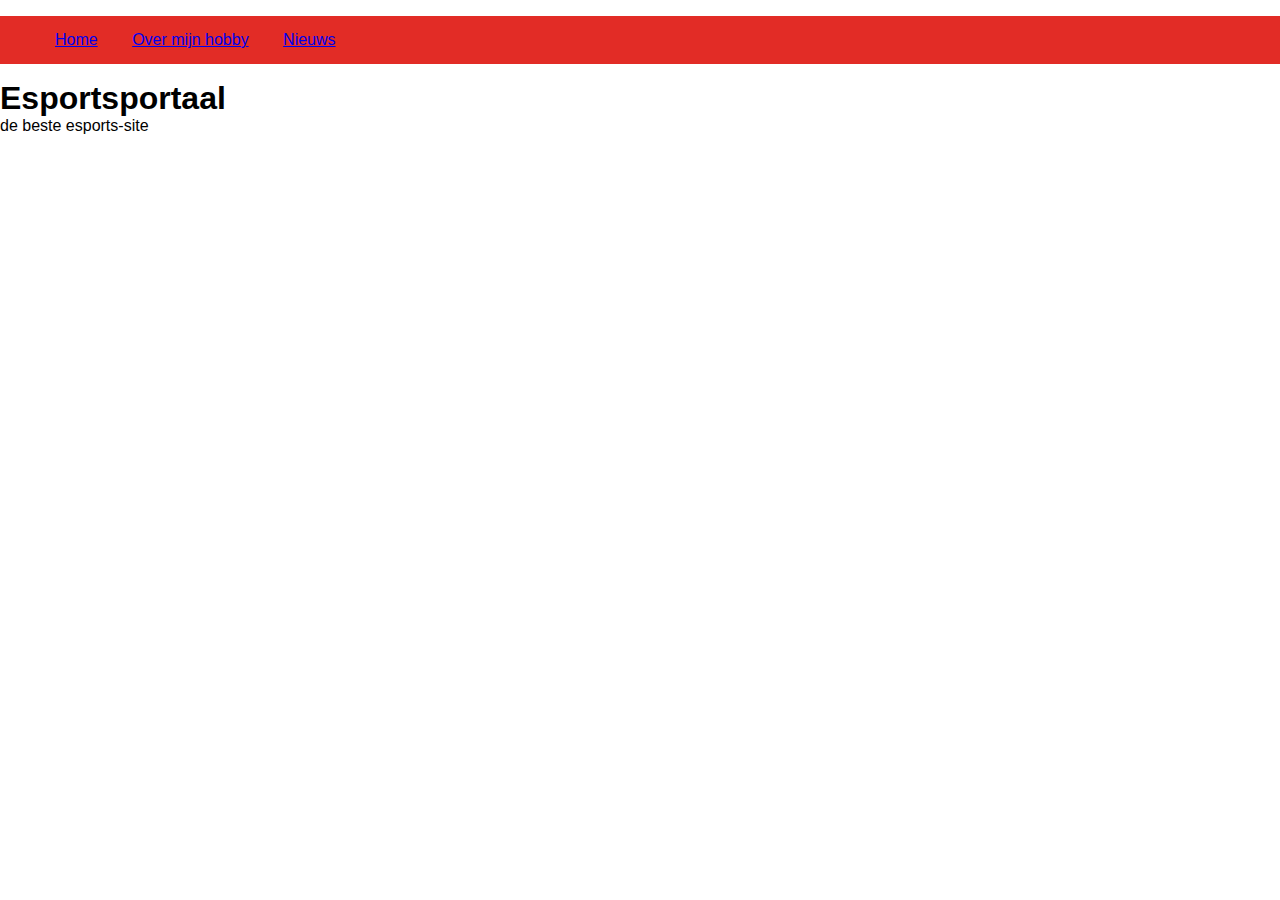
==== index.html @ 47ee24e8 "." ====
<!DOCTYPE html>
<html lang="NL-nl">
<head>
	<link rel="stylesheet" type="text/css" href="style.css">
	<title>Esportportaal</title>
	<meta charset="utf-8">
<body>
<header>
	<nav>
		<ul>
			<li><a href="index.html">Home</a></li>
			<li><a href="hobby.html">Over mijn hobby</a></li>
			<li><a href="Nieuws.html">Nieuws</a></li>
		</ul>	
	</nav>
</header>
 <main>
 	<h1>Esportsportaal</h1>
 	<p>de beste esports-site</p>
 </main>

<footer>
		
</footer>

</body>
</html>
---- style.css ----
body{
	font-family: sans-serif;
	margin:0 auto;
}
main h1{
	font-size: 200%;
	margin: 0 auto;
}
ul li{
	display: inline-block;
	color: #7700ff;
	padding: 15px;

}
header{
	background-color: #e22c26;
}
main p {
margin: 0 auto;
text-decoration: none;
}
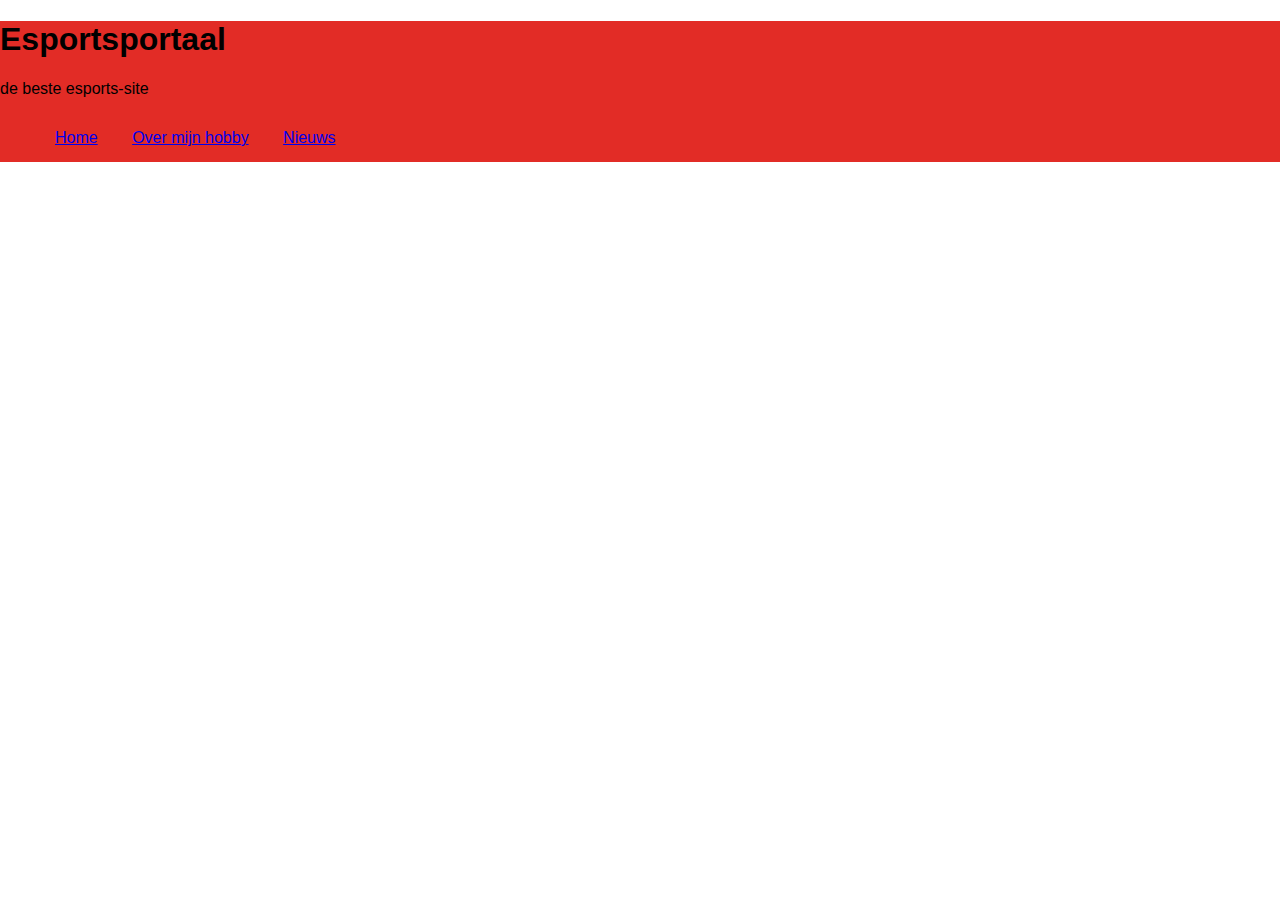
==== commit 0d784cd9: "0,5" ====
--- a/index.html
+++ b/index.html
@@ -4,8 +4,11 @@
 	<link rel="stylesheet" type="text/css" href="style.css">
 	<title>Esportportaal</title>
 	<meta charset="utf-8">
+</head>
 <body>
 <header>
+	<h1>Esportsportaal</h1>
+	<p>de beste esports-site</p>
 	<nav>
 		<ul>
 			<li><a href="index.html">Home</a></li>
@@ -15,8 +18,6 @@
 	</nav>
 </header>
  <main>
- 	<h1>Esportsportaal</h1>
- 	<p>de beste esports-site</p>
  </main>
 
 <footer>
--- a/style.css
+++ b/style.css
@@ -18,4 +18,7 @@
 main p {
 margin: 0 auto;
 text-decoration: none;
+}
+main h1{
+
 }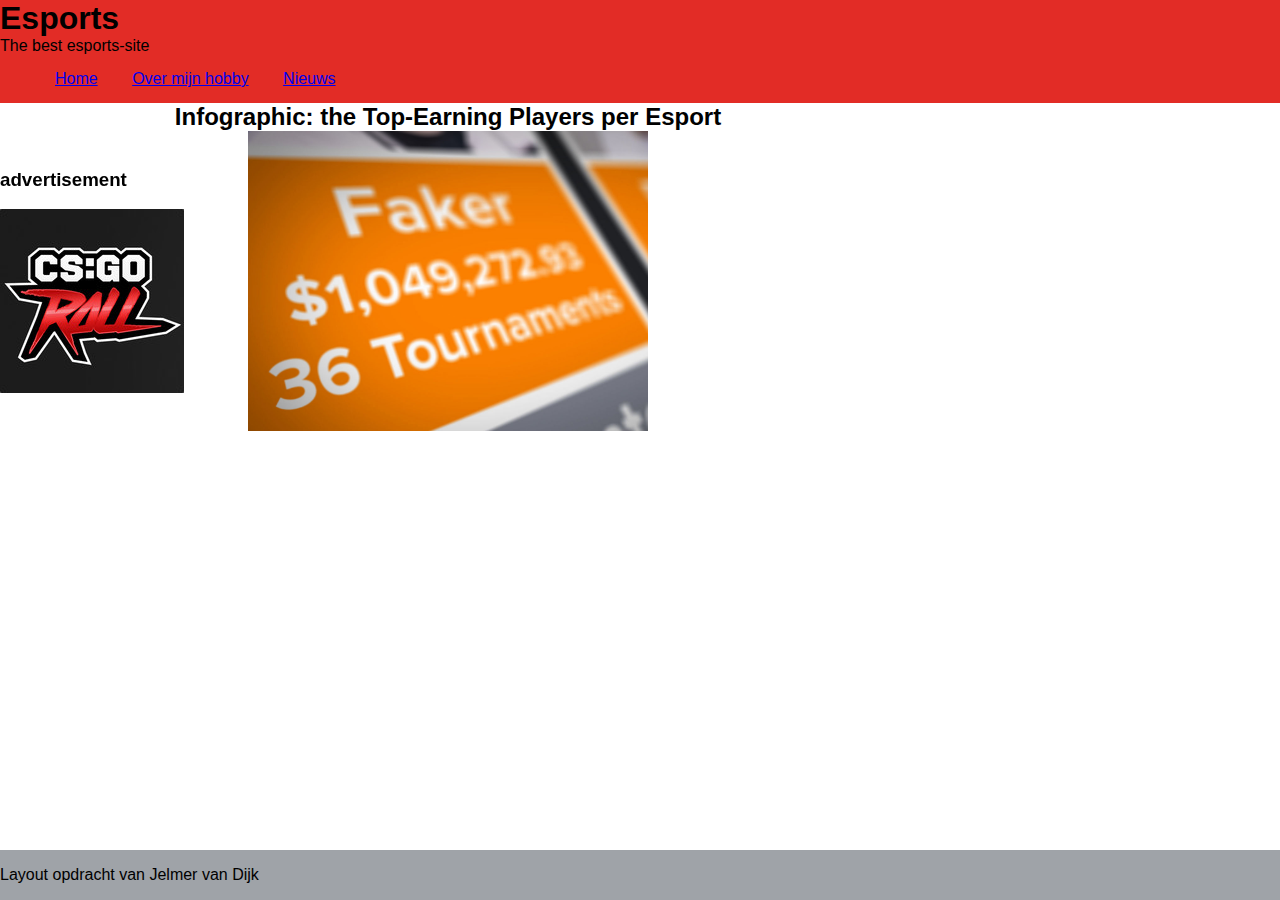
==== commit c1ec4653: "0,6" ====
--- a/index.html
+++ b/index.html
@@ -6,23 +6,38 @@
 	<meta charset="utf-8">
 </head>
 <body>
-<header>
-	<h1>Esportsportaal</h1>
-	<p>de beste esports-site</p>
-	<nav>
-		<ul>
-			<li><a href="index.html">Home</a></li>
-			<li><a href="hobby.html">Over mijn hobby</a></li>
-			<li><a href="Nieuws.html">Nieuws</a></li>
-		</ul>	
-	</nav>
-</header>
- <main>
- </main>
+	<div id="wrapper">
+		<header>
+			<h1>Esports</h1>
+			<p>The best esports-site</p>
+			<nav>
+				<ul>
+					<li><a href="index.html">Home</a></li>
+					<li><a href="hobby.html">Over mijn hobby</a></li>
+					<li><a href="Nieuws.html">Nieuws</a></li>
+				</ul>	
+			</nav>
+		</header>
+ 		<section>
+ 			<article>
+ 				<h2>Infographic: the Top-Earning Players per Esport</h2>
+ 				<a href="earning.html">
+ 				<img src="1.jpg" alt="faker" id="faker"> </a>
+ 			</article>
 
-<footer>
-		
-</footer>
+		</section>
+		<aside>
+ 			<h3>advertisement</h3>
+ 			<a href="https://csgoroll.com/promo/76561198088426296">
+ 			<img src="ad1.jpg" alt="csgo roll een gok website">
+ 			</a>
+		</aside>
+ 
 
+		<footer>
+		<p>Layout opdracht van Jelmer van Dijk</p>
+
+		</footer>
+	</div>
 </body>
 </html>--- a/style.css
+++ b/style.css
@@ -14,11 +14,69 @@
 }
 header{
 	background-color: #e22c26;
+	margin: 0 auto;
 }
-main p {
-margin: 0 auto;
-text-decoration: none;
+
+
+article img{
+	width: 400px;
+	height: 800px;
 }
-main h1{
 
-}+#faker{
+	width: 400px;
+	height: 300px;
+	display: block;
+	margin: auto;	
+}
+
+
+aside{
+  position: fixed;
+  float:left;
+  width:25%;
+  top: 150px;
+  bottom: 0px;
+}
+
+footer{
+	position: fixed;
+    bottom: 0;
+    width: 100%;
+    background-color: #9fa3a8;
+    margin: 0px;
+}
+section{
+	text-align: center;
+	margin-bottom: 50px
+}
+#wrapper{
+	align-items: flex-start;
+}
+
+section h2{
+	margin: 0 auto;
+}
+header h1{margin: 0 auto;
+
+}
+header p{
+	margin: 0 auto;
+}
+
+header ul{
+	margin: 0 auto;
+}
+section p{
+	margin: 0 auto;
+	width: 50;
+	text-align:left;
+}
+section h3{
+	margin: 0 auto;
+	width: 50;
+	text-align:left;
+}
+section{
+	width: 70%;
+}
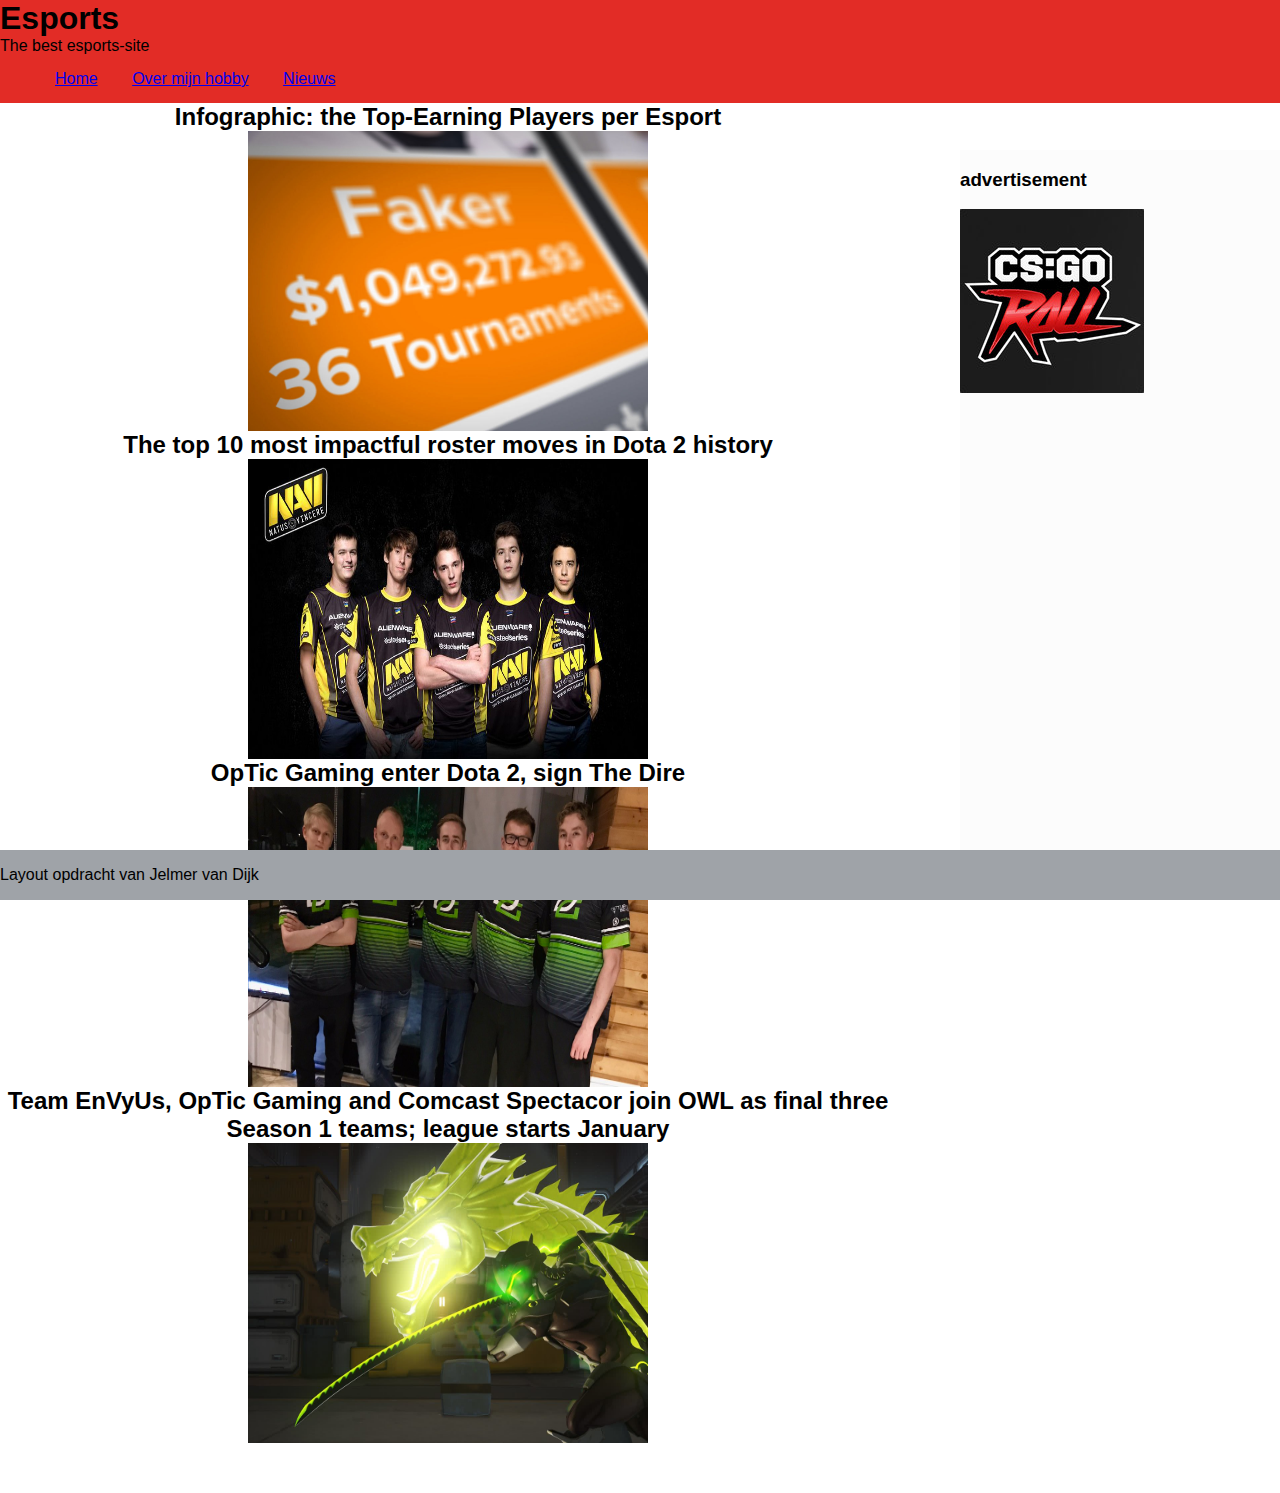
==== commit 10800f03: "0,7" ====
--- a/index.html
+++ b/index.html
@@ -6,7 +6,7 @@
 	<meta charset="utf-8">
 </head>
 <body>
-	<div id="wrapper">
+	
 		<header>
 			<h1>Esports</h1>
 			<p>The best esports-site</p>
@@ -21,23 +21,42 @@
  		<section>
  			<article>
  				<h2>Infographic: the Top-Earning Players per Esport</h2>
- 				<a href="earning.html">
- 				<img src="1.jpg" alt="faker" id="faker"> </a>
+ 				<a href="earning.html" >
+ 				<img src="1.jpg" alt="faker"  class="faker"> </a>
  			</article>
-
+ 			<article>
+ 				<h2>The top 10 most impactful roster moves in Dota 2 history</h2>
+ 				<a href="top10.html">
+ 				<img src="3.jpg" alt="navi" class="faker">
+ 				</a>
+ 			</article>
+ 			<article>
+ 				<h2>OpTic Gaming enter Dota 2, sign The Dire</h2>
+ 				<a href="ppd.html">
+ 					<img src="4.jpg" alt="optic squad" class=faker>
+ 				</a>
+ 			</article>
+ 			<article>
+ 				<h2>Team EnVyUs, OpTic Gaming and Comcast Spectacor join OWL as final three Season 1 teams; league starts January</h2>
+ 				<a href="overwatch.html">
+ 					<img src="5.jpg" alt="overwatch" class="faker">
+ 				</a>
+ 			</article>
+ 			<article>
+ 				
+ 			</article>
 		</section>
 		<aside>
  			<h3>advertisement</h3>
  			<a href="https://csgoroll.com/promo/76561198088426296">
- 			<img src="ad1.jpg" alt="csgo roll een gok website">
- 			</a>
+ 			<img src="ad1.jpg" alt="csgo roll een gok website"> </a>
+ 		
 		</aside>
  
 
 		<footer>
 		<p>Layout opdracht van Jelmer van Dijk</p>
-
 		</footer>
-	</div>
+	
 </body>
 </html>--- a/style.css
+++ b/style.css
@@ -23,7 +23,7 @@
 	height: 800px;
 }
 
-#faker{
+.faker{
 	width: 400px;
 	height: 300px;
 	display: block;
@@ -33,10 +33,12 @@
 
 aside{
   position: fixed;
-  float:left;
+  float: right;
   width:25%;
   top: 150px;
   bottom: 0px;
+  right: 0px;
+  background-color: #fcfcfc;
 }
 
 footer{
@@ -80,3 +82,7 @@
 section{
 	width: 70%;
 }
+#stadion{
+	width: 1000px;
+	height: 500px;
+}
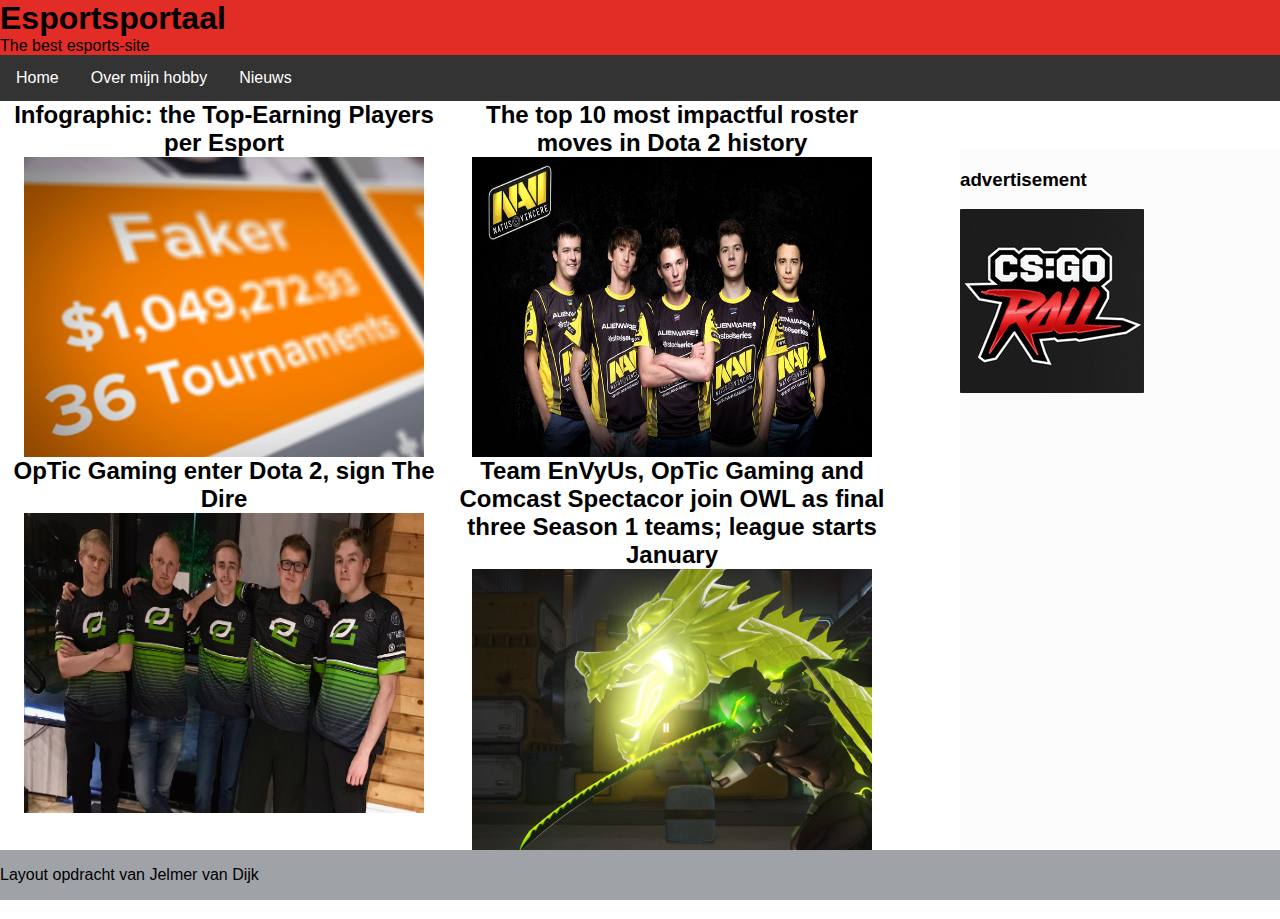
==== commit f34bf529: "0,8" ====
--- a/index.html
+++ b/index.html
@@ -8,7 +8,7 @@
 <body>
 	
 		<header>
-			<h1>Esports</h1>
+			<h1>Esportsportaal</h1>
 			<p>The best esports-site</p>
 			<nav>
 				<ul>
@@ -18,32 +18,28 @@
 				</ul>	
 			</nav>
 		</header>
- 		<section>
- 			<article>
+ 		<section class="main" >
+ 			<article class="child">
  				<h2>Infographic: the Top-Earning Players per Esport</h2>
  				<a href="earning.html" >
- 				<img src="1.jpg" alt="faker"  class="faker"> </a>
+ 				<img src="1.jpg" alt="faker"  class="faker"></a>
  			</article>
- 			<article>
+ 			<article class="child">
  				<h2>The top 10 most impactful roster moves in Dota 2 history</h2>
  				<a href="top10.html">
- 				<img src="3.jpg" alt="navi" class="faker">
+ 				<img src="3.jpg" alt="navi" class="faker"></a>
+ 			</article>
+ 			<article class="child">
+ 				<h2>OpTic Gaming enter Dota 2, sign The Dire</h2>
+ 				<a href="ppd.html">
+ 					<img src="4.jpg" alt="optic squad" class="faker">
  				</a>
  			</article>
- 			<article>
- 				<h2>OpTic Gaming enter Dota 2, sign The Dire</h2>
- 				<a href="ppd.html">
- 					<img src="4.jpg" alt="optic squad" class=faker>
- 				</a>
- 			</article>
- 			<article>
+ 			<article class="child">
  				<h2>Team EnVyUs, OpTic Gaming and Comcast Spectacor join OWL as final three Season 1 teams; league starts January</h2>
  				<a href="overwatch.html">
  					<img src="5.jpg" alt="overwatch" class="faker">
  				</a>
- 			</article>
- 			<article>
- 				
  			</article>
 		</section>
 		<aside>
--- a/style.css
+++ b/style.css
@@ -1,17 +1,28 @@
 body{
 	font-family: sans-serif;
 	margin:0 auto;
-}
-main h1{
-	font-size: 200%;
-	margin: 0 auto;
-}
-ul li{
-	display: inline-block;
-	color: #7700ff;
-	padding: 15px;
 
 }
+ul {
+    list-style-type: none;
+    margin: 0;
+    padding: 0;
+    overflow: hidden;
+    background-color: #333;
+}
+
+li {
+    float: left;
+}
+
+li a {
+    display: block;
+    color: white;
+    text-align: center;
+    padding: 14px 16px;
+    text-decoration: none;
+}
+
 header{
 	background-color: #e22c26;
 	margin: 0 auto;
@@ -52,10 +63,6 @@
 	text-align: center;
 	margin-bottom: 50px
 }
-#wrapper{
-	align-items: flex-start;
-}
-
 section h2{
 	margin: 0 auto;
 }
@@ -86,3 +93,14 @@
 	width: 1000px;
 	height: 500px;
 }
+.optic{
+	text-align: left;
+}
+.main{
+	display: flex;
+	flex-wrap: wrap;
+}
+.child{
+	width: 50%;
+	margin: 0px;
+}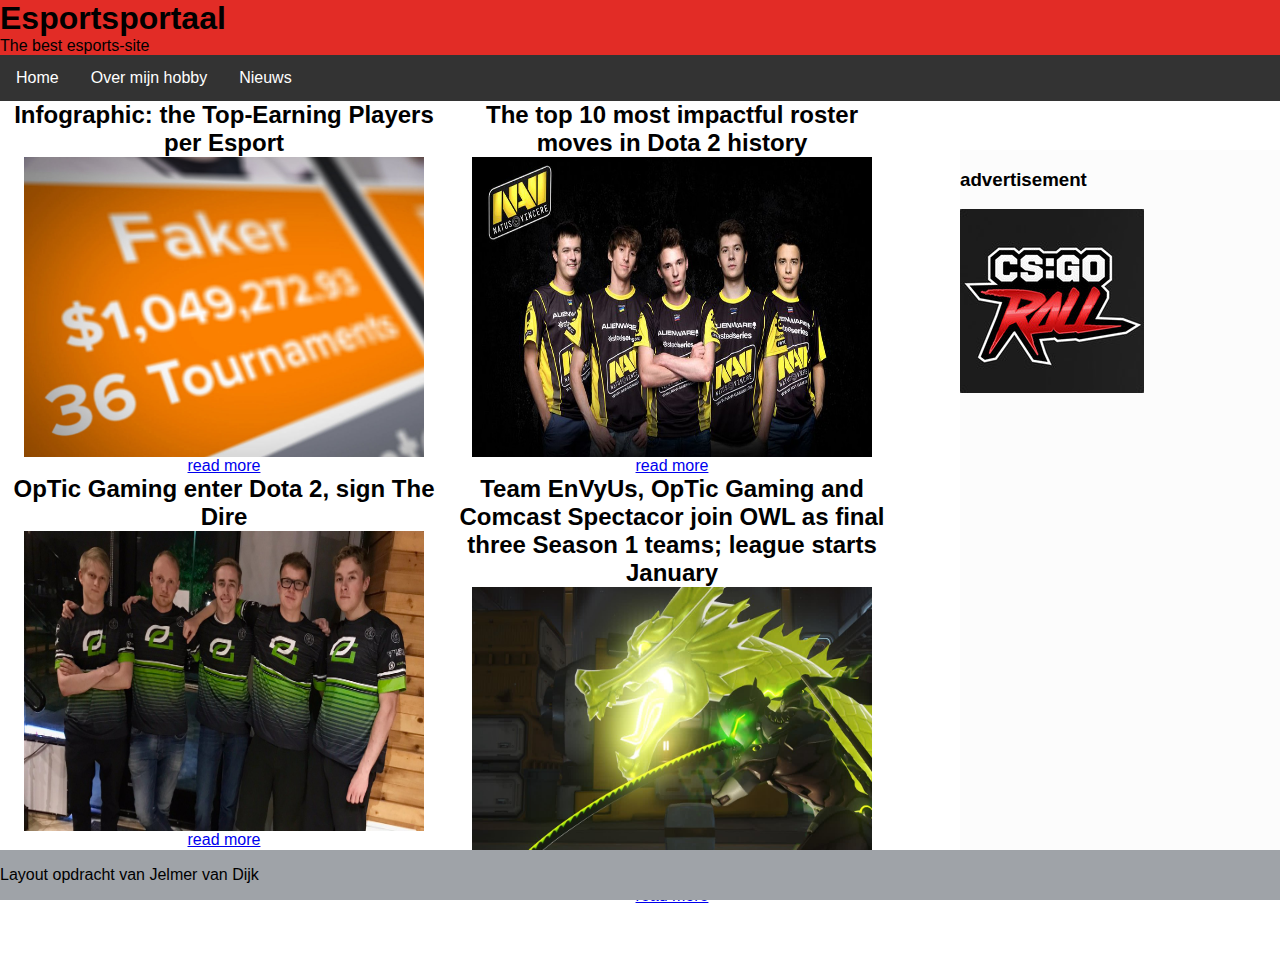
==== commit f715a046: "1.0" ====
--- a/index.html
+++ b/index.html
@@ -22,30 +22,37 @@
  			<article class="child">
  				<h2>Infographic: the Top-Earning Players per Esport</h2>
  				<a href="earning.html" >
- 				<img src="1.jpg" alt="faker"  class="faker"></a>
+ 				<img src="1.jpg" alt="faker"  class="faker">
+ 			<p class="readmore">read more</p></a>
+
  			</article>
  			<article class="child">
  				<h2>The top 10 most impactful roster moves in Dota 2 history</h2>
  				<a href="top10.html">
- 				<img src="3.jpg" alt="navi" class="faker"></a>
+ 				<img src="3.jpg" alt="navi" class="faker">
+ 				<p class="readmore">read more</p></a>
+ 				
  			</article>
  			<article class="child">
  				<h2>OpTic Gaming enter Dota 2, sign The Dire</h2>
  				<a href="ppd.html">
  					<img src="4.jpg" alt="optic squad" class="faker">
+ 					<p class="readmore">read more</p>
  				</a>
  			</article>
  			<article class="child">
  				<h2>Team EnVyUs, OpTic Gaming and Comcast Spectacor join OWL as final three Season 1 teams; league starts January</h2>
  				<a href="overwatch.html">
  					<img src="5.jpg" alt="overwatch" class="faker">
+ 					<p class="readmore">read more</p>
  				</a>
  			</article>
 		</section>
 		<aside>
  			<h3>advertisement</h3>
  			<a href="https://csgoroll.com/promo/76561198088426296">
- 			<img src="ad1.jpg" alt="csgo roll een gok website"> </a>
+ 			<img src="ad1.jpg" alt="csgo roll een gok website">
+ 			 </a>
  		
 		</aside>
  
--- a/style.css
+++ b/style.css
@@ -11,9 +11,6 @@
     background-color: #333;
 }
 
-li {
-    float: left;
-}
 
 li a {
     display: block;
@@ -21,6 +18,7 @@
     text-align: center;
     padding: 14px 16px;
     text-decoration: none;
+    float: left
 }
 
 header{
@@ -103,4 +101,7 @@
 .child{
 	width: 50%;
 	margin: 0px;
+}	
+.readmore{
+	text-align: center;
 }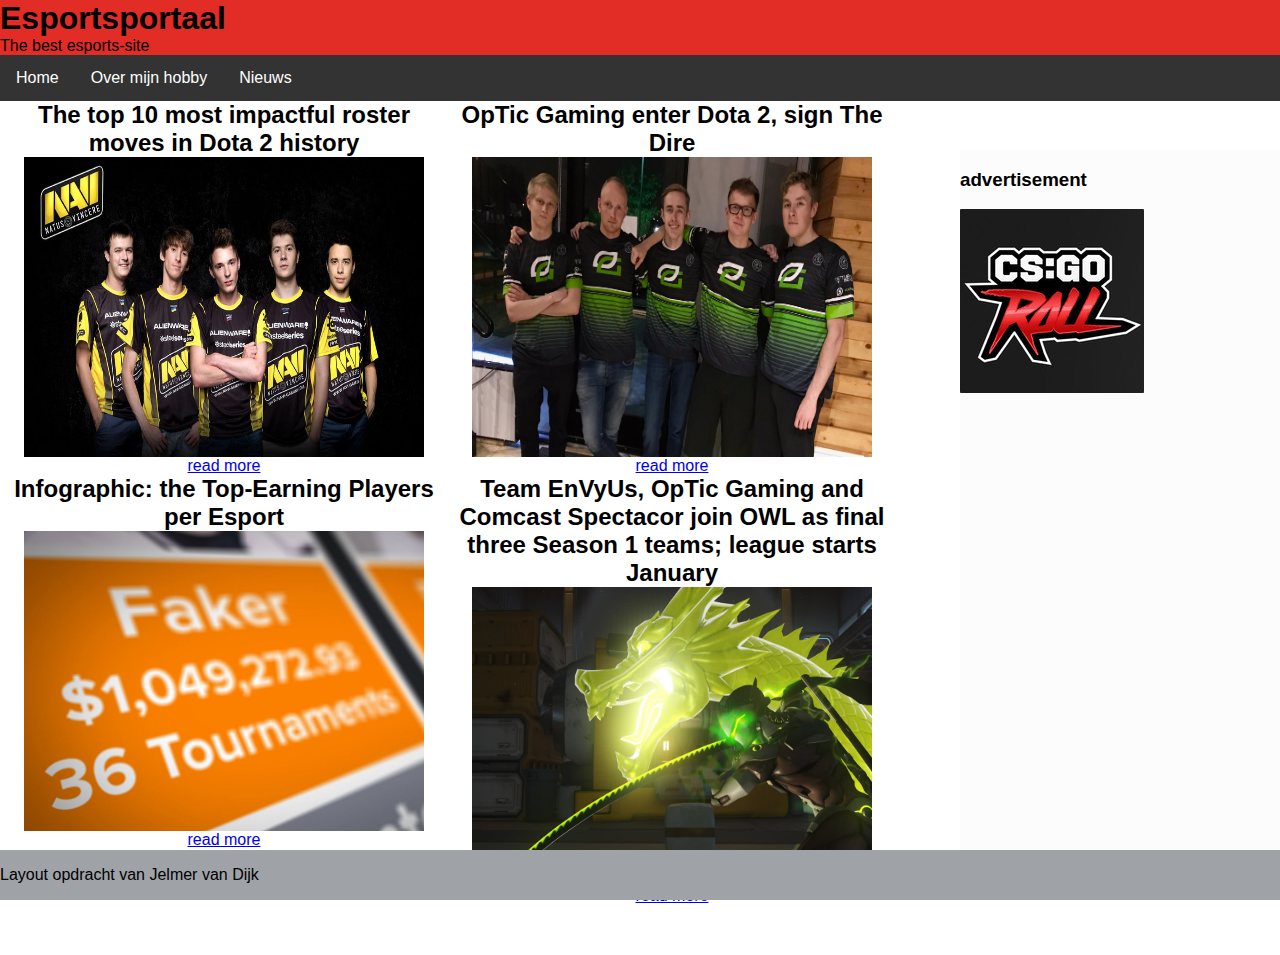
==== commit 70d1b274: "1.1" ====
--- a/index.html
+++ b/index.html
@@ -1,12 +1,11 @@
 <!DOCTYPE html>
 <html lang="NL-nl">
 <head>
-	<link rel="stylesheet" type="text/css" href="style.css">
+	<link rel="stylesheet" type="text/css" href="css/style.css">
 	<title>Esportportaal</title>
 	<meta charset="utf-8">
 </head>
 <body>
-	
 		<header>
 			<h1>Esportsportaal</h1>
 			<p>The best esports-site</p>
@@ -19,31 +18,31 @@
 			</nav>
 		</header>
  		<section class="main" >
- 			<article class="child">
+ 			<article class="child article1">
  				<h2>Infographic: the Top-Earning Players per Esport</h2>
  				<a href="earning.html" >
- 				<img src="1.jpg" alt="faker"  class="faker">
+ 				<img src="afbeelding/1.jpg" alt="faker" class="faker">
  			<p class="readmore">read more</p></a>
 
  			</article>
- 			<article class="child">
+ 			<article class="child article2" >
  				<h2>The top 10 most impactful roster moves in Dota 2 history</h2>
  				<a href="top10.html">
- 				<img src="3.jpg" alt="navi" class="faker">
+ 				<img src="afbeelding/3.jpg" alt="navi" class="faker">
  				<p class="readmore">read more</p></a>
  				
  			</article>
- 			<article class="child">
+ 			<article class="child article3">
  				<h2>OpTic Gaming enter Dota 2, sign The Dire</h2>
  				<a href="ppd.html">
- 					<img src="4.jpg" alt="optic squad" class="faker">
+ 					<img src="afbeelding/4.jpg" alt="optic squad" class="faker">
  					<p class="readmore">read more</p>
  				</a>
  			</article>
- 			<article class="child">
+ 			<article class="child article4">
  				<h2>Team EnVyUs, OpTic Gaming and Comcast Spectacor join OWL as final three Season 1 teams; league starts January</h2>
  				<a href="overwatch.html">
- 					<img src="5.jpg" alt="overwatch" class="faker">
+ 					<img src="afbeelding/5.jpg" alt="overwatch" class="faker">
  					<p class="readmore">read more</p>
  				</a>
  			</article>
@@ -51,7 +50,7 @@
 		<aside>
  			<h3>advertisement</h3>
  			<a href="https://csgoroll.com/promo/76561198088426296">
- 			<img src="ad1.jpg" alt="csgo roll een gok website">
+ 			<img src="afbeelding/ad1.jpg" alt="csgo roll een gok website">
  			 </a>
  		
 		</aside>
--- a/css/style.css
+++ b/css/style.css
@@ -0,0 +1,119 @@
+body{
+	font-family: sans-serif;
+	margin:0 auto;
+
+}
+ul {
+    list-style-type: none;
+    margin: 0;
+    padding: 0;
+    overflow: hidden;
+    background-color: #333;
+}
+
+
+li a {
+    display: block;
+    color: white;
+    text-align: center;
+    padding: 14px 16px;
+    text-decoration: none;
+    float: left
+}
+
+header{
+	background-color: #e22c26;
+	margin: 0 auto;
+}
+
+
+article img{
+	width: 400px;
+	height: 800px;
+}
+
+.faker{
+	width: 400px;
+	height: 300px;
+	display: block;
+	margin: auto;	
+}
+
+
+aside{
+  position: fixed;
+  float: right;
+  width:25%;
+  top: 150px;
+  bottom: 0px;
+  right: 0px;
+  background-color: #fcfcfc;
+}
+
+footer{
+	position: fixed;
+    bottom: 0;
+    width: 100%;
+    background-color: #9fa3a8;
+    margin: 0px;
+}
+section{
+	text-align: center;
+	margin-bottom: 50px
+}
+section h2{
+	margin: 0 auto;
+}
+header h1{margin: 0 auto;
+
+}
+header p{
+	margin: 0 auto;
+}
+
+header ul{
+	margin: 0 auto;
+}
+section p{
+	margin: 0 auto;
+	width: 50;
+	text-align:left;
+}
+section h3{
+	margin: 0 auto;
+	width: 50;
+	text-align:left;
+}
+section{
+	width: 70%;
+}
+#stadion{
+	width: 1000px;
+	height: 500px;
+}
+.optic{
+	text-align: left;
+}
+.main{
+	display: flex;
+	flex-wrap: wrap;
+}
+.child{
+	width: 50%;
+	margin: 0px;
+}	
+.readmore{
+	text-align: center;
+}
+.article1 {
+	order: 3;
+}
+.article2{
+	order: 1;
+}
+.article3{
+	order: 2;
+}
+.article4{
+	order: 4;
+}